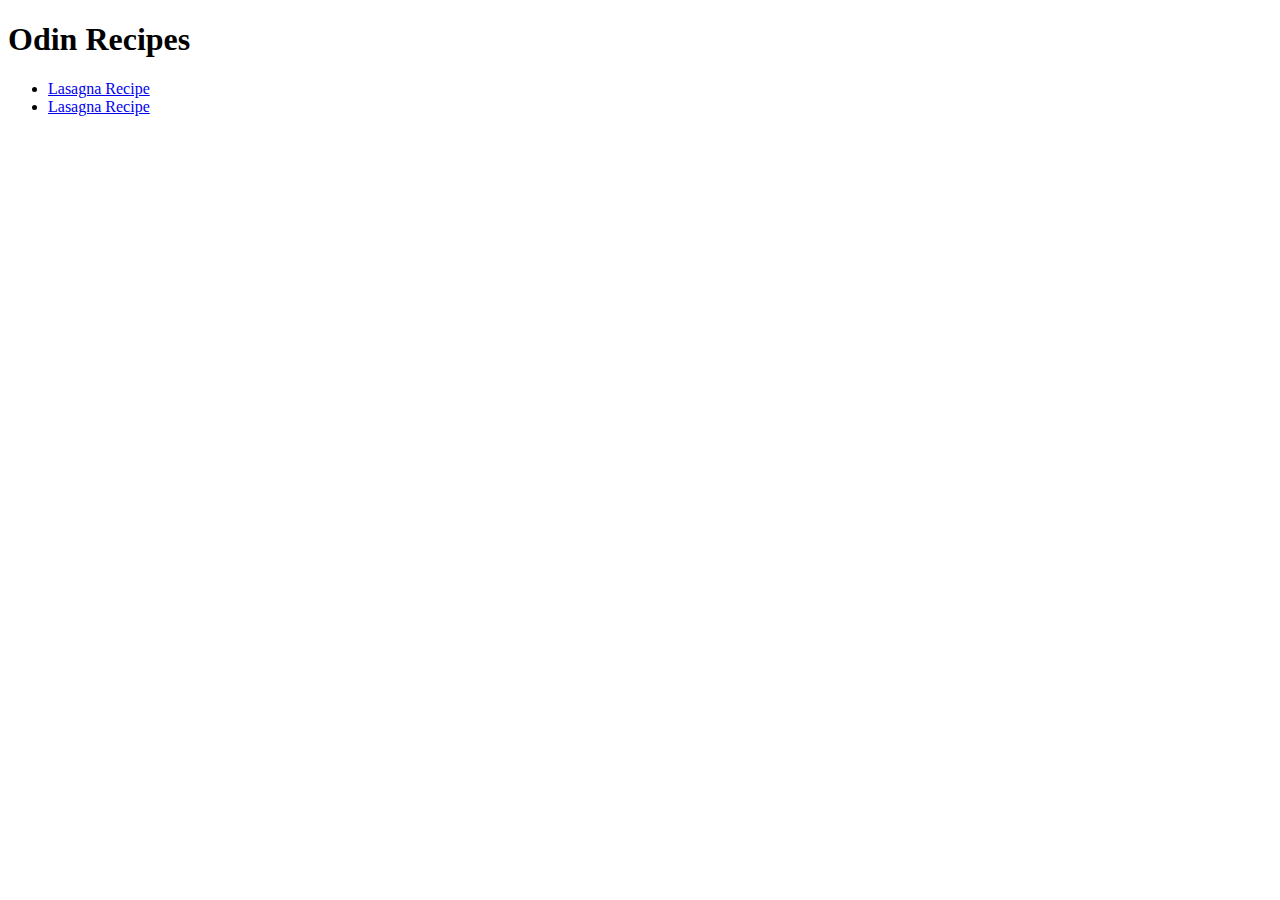
==== index.html @ ab525c60 "Setup the following html pages" ====
<!DOCTYPE html>
<html lang="en">
<head>
    <meta charset="UTF-8">
    <meta http-equiv="X-UA-Compatible" content="IE=edge">
    <meta name="viewport" content="width=device-width, initial-scale=1.0">
    <title>Document</title>
</head>
<body>
    
    
    <h1>Odin Recipes</h1>

    
    <ul>
        <li><a href="recipes/lasagna.html">Lasagna Recipe</a></li>
        <li><a href="recipes/chicken_masala.html">Lasagna Recipe</a></li>
    </ul>
    
    
</body>
</html>
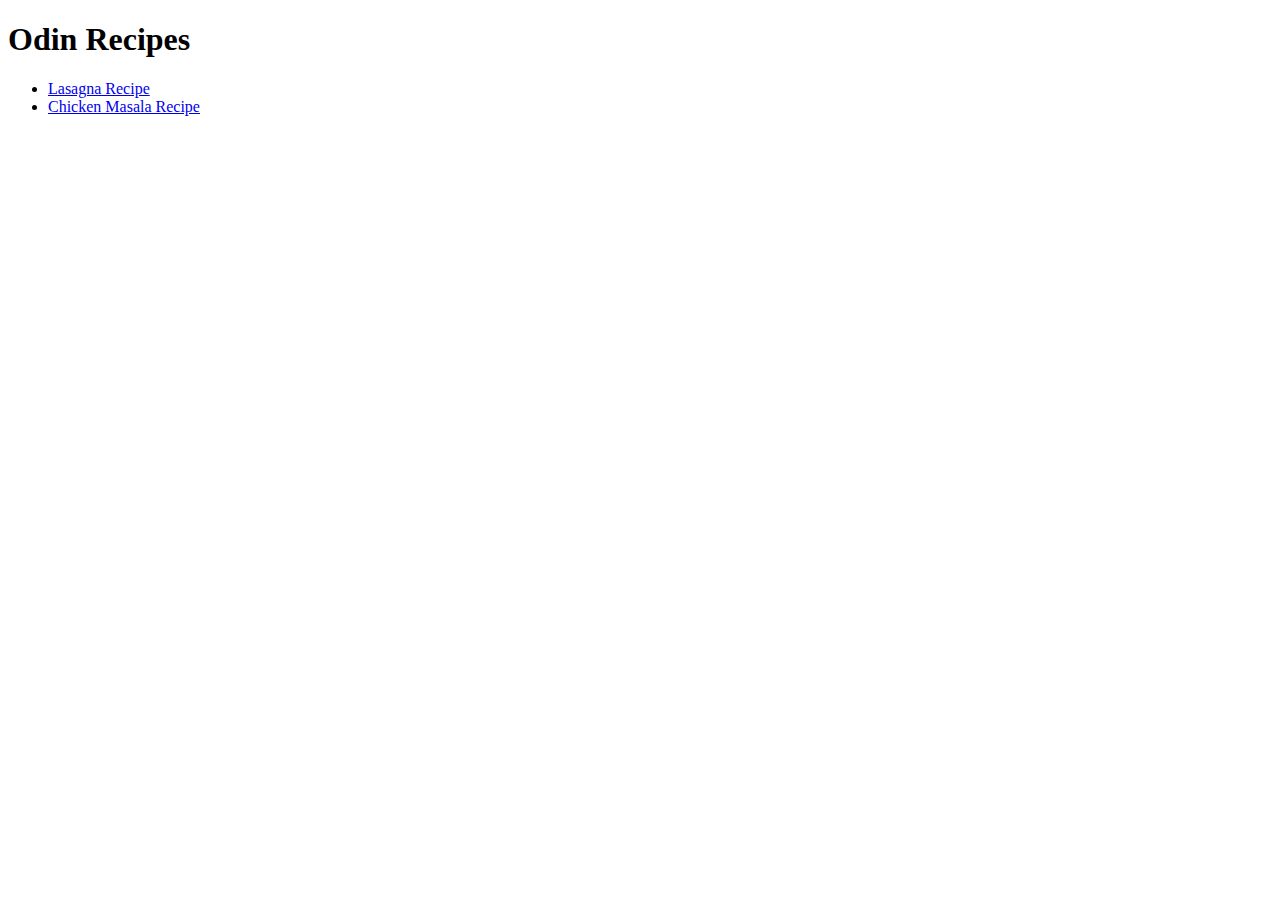
==== commit e1b42bb9: "Update link label" ====
--- a/index.html
+++ b/index.html
@@ -11,10 +11,10 @@
     
     <h1>Odin Recipes</h1>
 
-    
+
     <ul>
         <li><a href="recipes/lasagna.html">Lasagna Recipe</a></li>
-        <li><a href="recipes/chicken_masala.html">Lasagna Recipe</a></li>
+        <li><a href="recipes/chicken_masala.html">Chicken Masala Recipe</a></li>
     </ul>
     
     
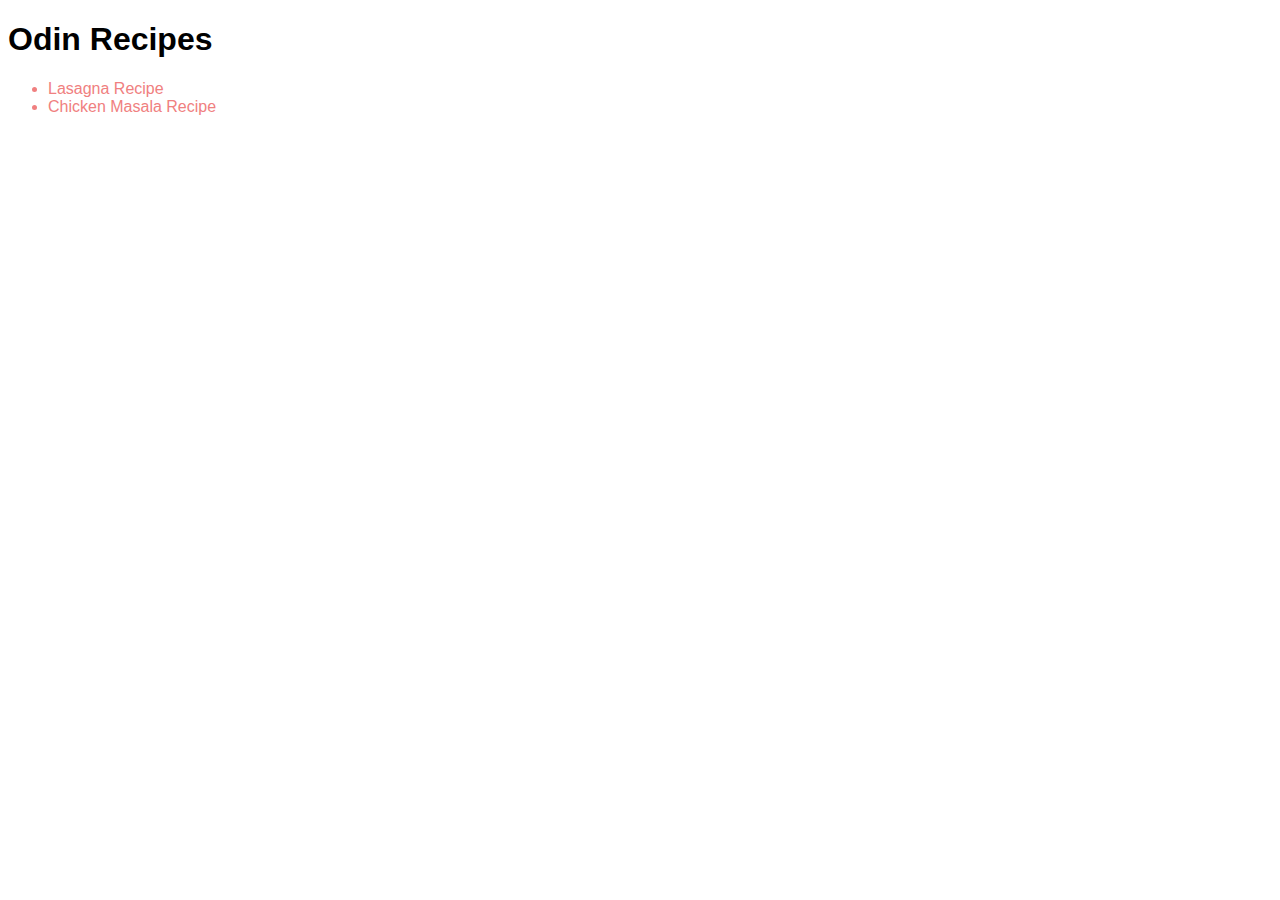
==== commit 6077647c: "Created style.css including some styling" ====
--- a/index.html
+++ b/index.html
@@ -4,6 +4,7 @@
     <meta charset="UTF-8">
     <meta http-equiv="X-UA-Compatible" content="IE=edge">
     <meta name="viewport" content="width=device-width, initial-scale=1.0">
+    <link rel="stylesheet" href="style.css">
     <title>Document</title>
 </head>
 <body>
--- a/style.css
+++ b/style.css
@@ -0,0 +1,13 @@
+* {
+    font-family: Arial, Helvetica, sans-serif;
+    color: #000000;
+}
+
+a {
+    text-decoration: none;
+    color: lightcoral;
+}
+
+li {
+    color: lightcoral;
+}